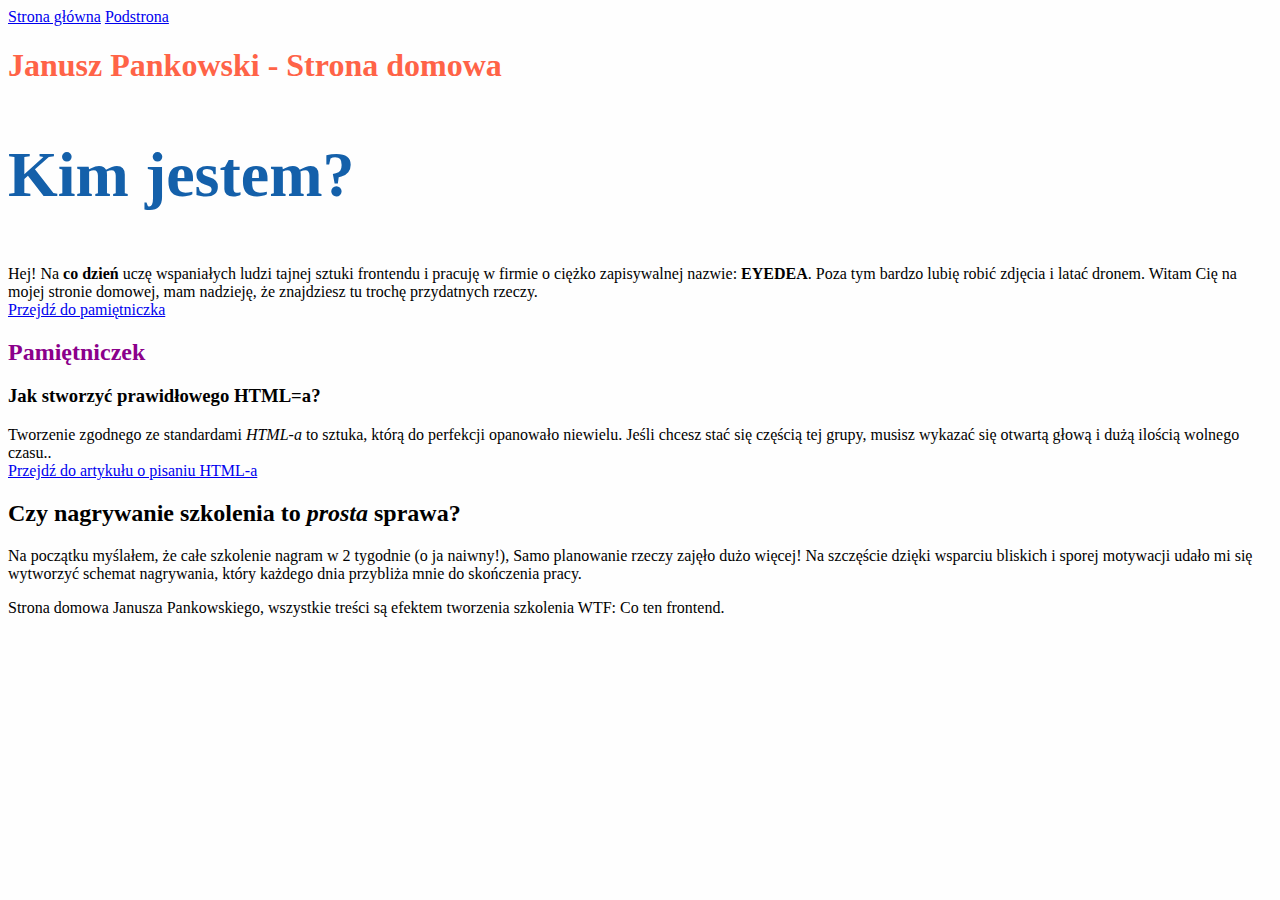
==== index.html @ bcaaf4e2 "initial commit" ====
<!DOCTYPE html>
<html lang="pl">

<head>
   <meta charset="UTF-8">
   <meta name="viewport" content="width=device-width, initial-scale=1.0">
   <meta http-equiv="X-UA-Compatible" content="ie=edge">
   <title>Zadanie_1</title>
   <link rel="stylesheet" href="style.css" type="text/css">
</head>

<body>
   <header>
      <a href="index.html">Strona główna</a>
      <a href="podstrona.html">Podstrona</a>
   </header>
   <main>
      <header>
         <h1 class="mainHeader">
            Janusz Pankowski - Strona domowa
         </h1>
      </header>
      <section>
         <h2 class="sectionHeader">Kim jestem?</h2>
         <p>
            Hej! Na <b>co dzień</b> uczę wspaniałych ludzi tajnej sztuki frontendu i pracuję w firmie o ciężko
            zapisywalnej
            nazwie: <strong>EYEDEA</strong>. Poza tym bardzo lubię robić zdjęcia i latać dronem. Witam Cię na mojej
            stronie domowej, mam
            nadzieję, że znajdziesz tu trochę przydatnych rzeczy.
            <br>
            <a href="#pamietniczek">Przejdź do pamiętniczka</a>
         </p>
      </section>
      <section>
         <section id="pamietniczek">
            <h2 class="sectionDiary">Pamiętniczek</h2>
            <section>
            </section>
            <h3>
               Jak stworzyć prawidłowego HTML=a?
            </h3>
            <p>Tworzenie zgodnego ze standardami <i>HTML-a</i> to sztuka, którą do perfekcji opanowało niewielu. Jeśli
               chcesz
               stać się częścią tej grupy, musisz wykazać się otwartą głową i dużą ilością wolnego czasu..<br>
               <a href="podstrona.html">Przejdź do artykułu o pisaniu HTML-a</a>
            </p>
         </section>
      </section>
      <section>
         <h2>Czy nagrywanie szkolenia to <em>prosta</em> sprawa?</h2>
         <p>
            Na początku myślałem, że całe szkolenie nagram w 2 tygodnie (o ja naiwny!), Samo planowanie rzeczy zajęło
            dużo więcej! Na szczęście dzięki wsparciu bliskich i sporej motywacji udało mi się wytworzyć schemat
            nagrywania, który każdego dnia przybliża mnie do skończenia pracy.
         </p>
      </section>
   </main>
   <footer>
      Strona domowa Janusza Pankowskiego, wszystkie treści są efektem tworzenia szkolenia WTF: Co ten frontend.
   </footer>
   <script src="main.js"></script>
</body>

</html>
---- style.css ----
body {
   background: #fefefe;
}
.mainHeader {
   color: tomato;
}
.sectionHeader {
   color: #1460aa;
   font-size: 64px;
}
.sectionDiary {
   color: darkmagenta;
}
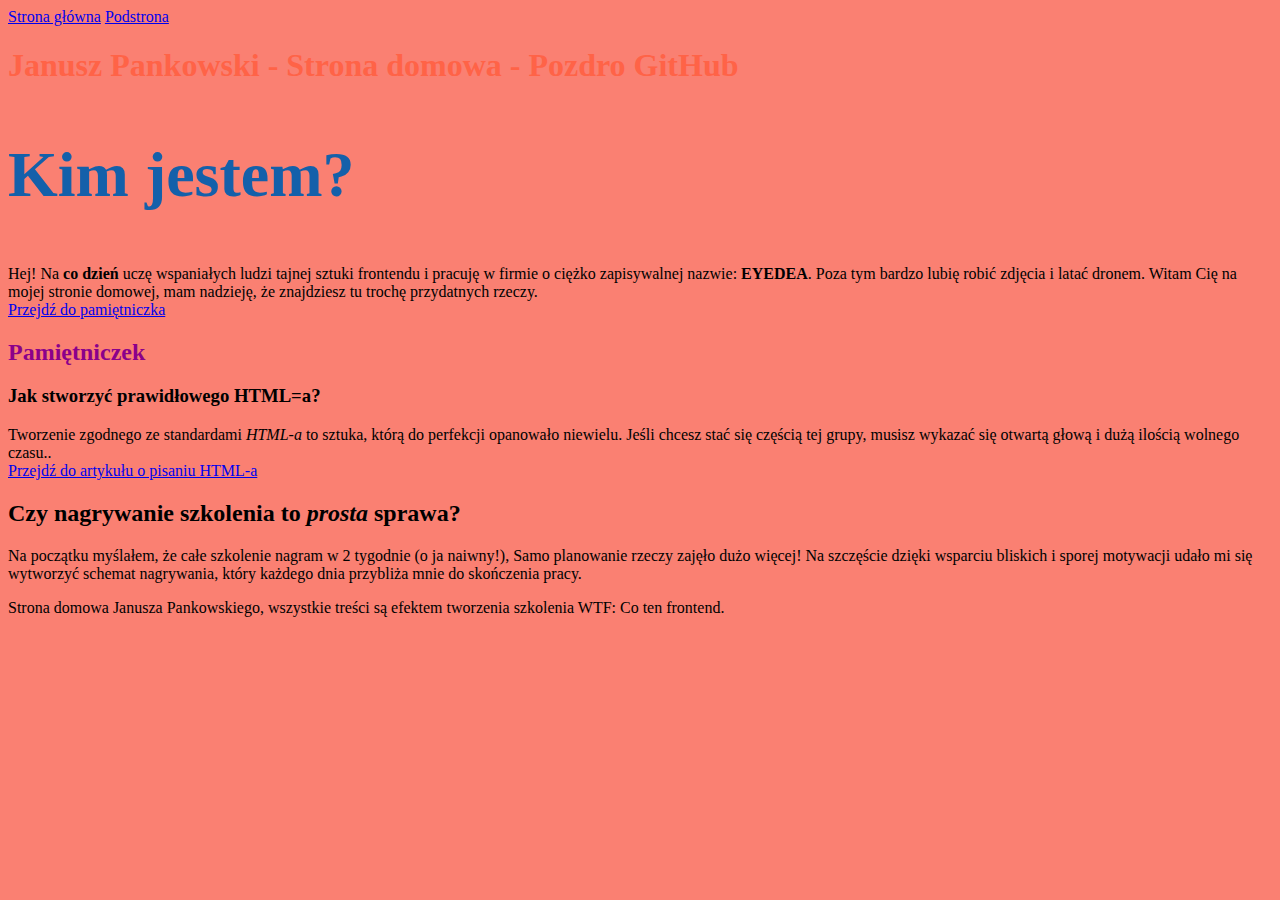
==== commit 42557869: "new heading" ====
--- a/index.html
+++ b/index.html
@@ -17,7 +17,7 @@
    <main>
       <header>
          <h1 class="mainHeader">
-            Janusz Pankowski - Strona domowa
+            Janusz Pankowski - Strona domowa - Pozdro GitHub
          </h1>
       </header>
       <section>
--- a/style.css
+++ b/style.css
@@ -1,5 +1,5 @@
 body {
-   background: #fefefe;
+   background: salmon;
 }
 .mainHeader {
    color: tomato;
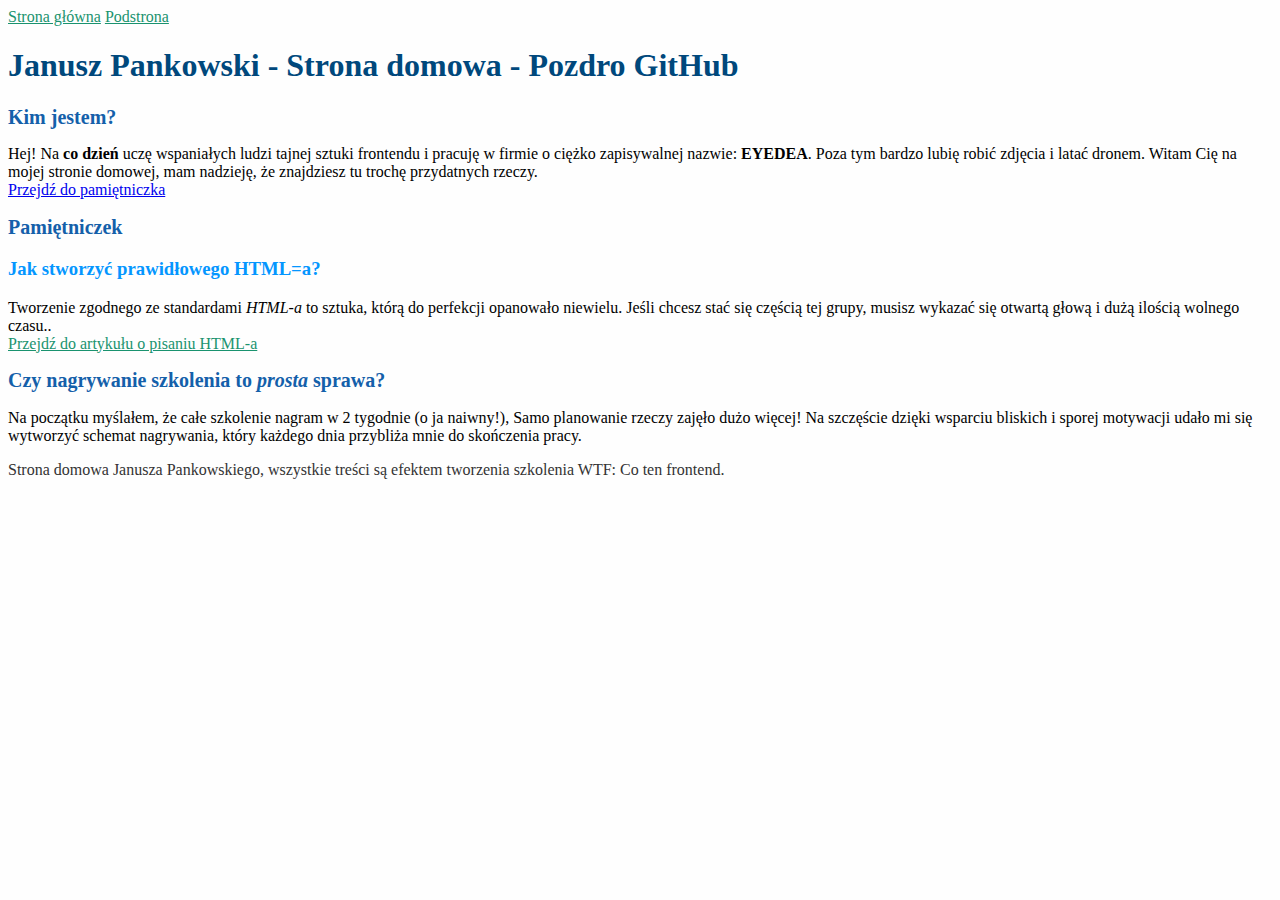
==== commit be16c684: "new colorStyle" ====
--- a/index.html
+++ b/index.html
@@ -11,18 +11,18 @@
 
 <body>
    <header>
-      <a href="index.html">Strona główna</a>
-      <a href="podstrona.html">Podstrona</a>
+      <a class="link" href="index.html">Strona główna</a>
+      <a class="link" href="podstrona.html">Podstrona</a>
    </header>
-   <main>
-      <header>
-         <h1 class="mainHeader">
+   <main class="header">
+      <header class="header">
+         <h1 class="heading">
             Janusz Pankowski - Strona domowa - Pozdro GitHub
          </h1>
       </header>
       <section>
          <h2 class="sectionHeader">Kim jestem?</h2>
-         <p>
+         <p class="paragraph">
             Hej! Na <b>co dzień</b> uczę wspaniałych ludzi tajnej sztuki frontendu i pracuję w firmie o ciężko
             zapisywalnej
             nazwie: <strong>EYEDEA</strong>. Poza tym bardzo lubię robić zdjęcia i latać dronem. Witam Cię na mojej
@@ -34,21 +34,21 @@
       </section>
       <section>
          <section id="pamietniczek">
-            <h2 class="sectionDiary">Pamiętniczek</h2>
+            <h2 class="sectionHeader">Pamiętniczek</h2>
             <section>
             </section>
-            <h3>
+            <h3 class="thirdHeader">
                Jak stworzyć prawidłowego HTML=a?
             </h3>
             <p>Tworzenie zgodnego ze standardami <i>HTML-a</i> to sztuka, którą do perfekcji opanowało niewielu. Jeśli
                chcesz
                stać się częścią tej grupy, musisz wykazać się otwartą głową i dużą ilością wolnego czasu..<br>
-               <a href="podstrona.html">Przejdź do artykułu o pisaniu HTML-a</a>
+               <a class="link" href="podstrona.html">Przejdź do artykułu o pisaniu HTML-a</a>
             </p>
          </section>
       </section>
       <section>
-         <h2>Czy nagrywanie szkolenia to <em>prosta</em> sprawa?</h2>
+         <h2 class="sectionHeader">Czy nagrywanie szkolenia to <em>prosta</em> sprawa?</h2>
          <p>
             Na początku myślałem, że całe szkolenie nagram w 2 tygodnie (o ja naiwny!), Samo planowanie rzeczy zajęło
             dużo więcej! Na szczęście dzięki wsparciu bliskich i sporej motywacji udało mi się wytworzyć schemat
--- a/style.css
+++ b/style.css
@@ -1,13 +1,27 @@
 body {
-   background: salmon;
+   background: #fefefe;
+   color: #333;
 }
 .mainHeader {
    color: tomato;
 }
-.sectionHeader {
+.sectionHeader,
+.diaryHeader {
    color: #1460aa;
-   font-size: 64px;
+   font-size: 20px;
 }
 .sectionDiary {
    color: darkmagenta;
 }
+.header {
+   color: black;
+}
+.heading {
+   color: #00487c;
+}
+.thirdHeader {
+   color: #0496ff;
+}
+.link {
+   color: #1a936f;
+}
